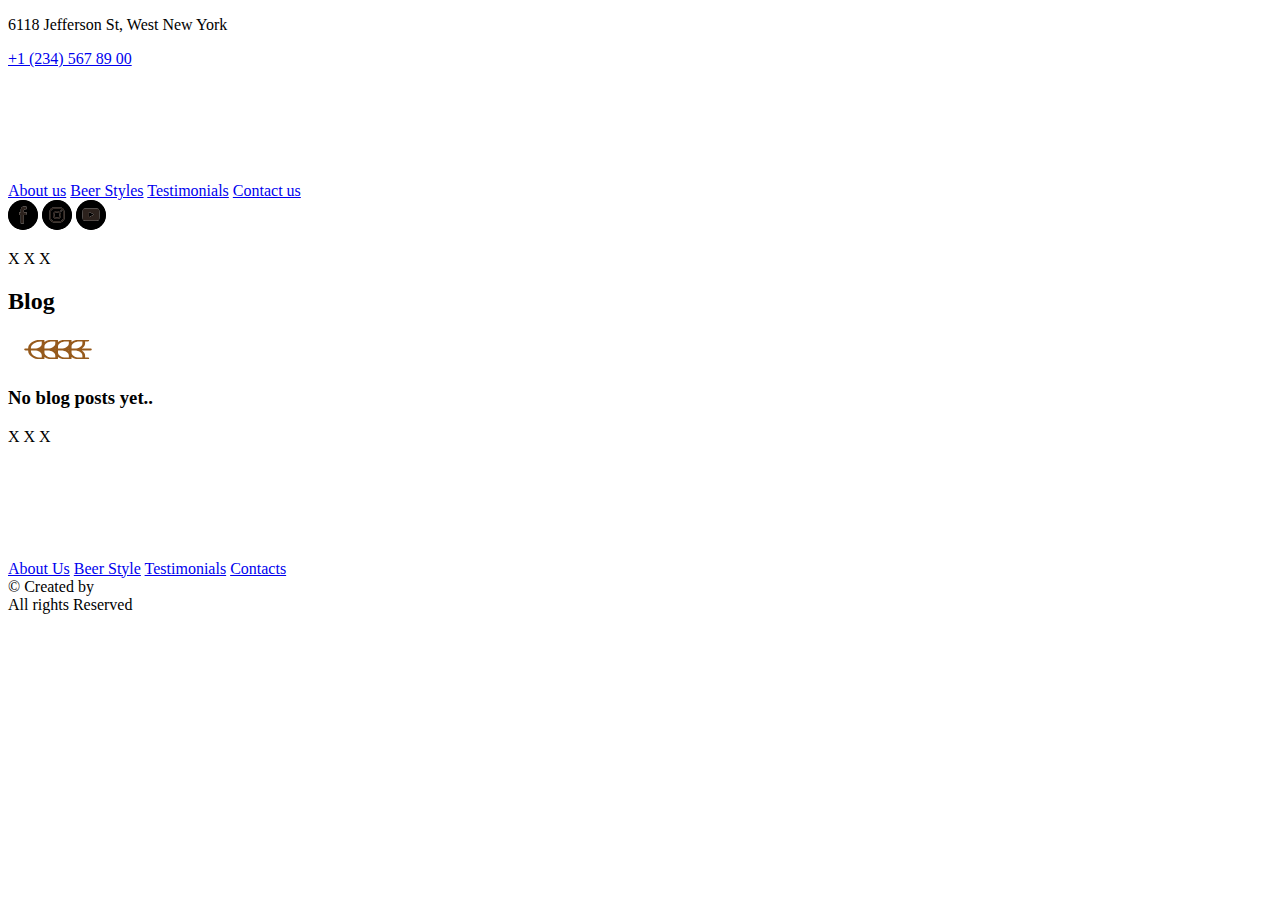
==== blog.html @ 996acec6 "Sample code" ====
<!DOCTYPE html>
<html lang="en">

<head>
  <meta charset="UTF-8">
  <meta http-equiv="X-UA-Compatible" content="IE=edge">
  <meta name="viewport" content="width=device-width, initial-scale=1.0">
  <title>Blog page</title>
  <link rel="shortcut icon" href="img/web_icon.png" type="image/x-icon">
</head>

<body>
  <header class="header__blog">
    <div class="header__contacts">
      <p class="header__adress">6118 Jefferson St, West New York</p>
      <p class="header__telephone">
        <a href="tell:+ +1 (234) 567 89 00">+1 (234) 567 89 00</a>
      </p>
    </div>
    <div class="header__logo">
      <a href="">
        <img class="craftbrewery" src="img/logo_craft_brewery.svg" alt="craft_brewery_logo">
      </a>
    </div>
    <div class="header__menu menu">
      <a class="menu__item" href="#about-us">About us</a>
      <a class="menu__item" href="#berr-styles">Beer Styles</a>
      <a class="menu__item" href="#testimonials">Testimonials</a>
      <a class="menu__item" href="#contact-us">Contact us</a>
    </div>
    <div class="header__social-icons">
      <a href="https://www.facebook.com/" class="social-icons__icon"><svg width="30"
          class="si63b70d9124c3ef000dfea3a1823816b46d1e41908ab03990fcb4510c1672940955676 svgIcon_1J7 filled_Qbi darkTheme_3jZ"
          viewBox="0 0 32 32" style="border-radius:50%">
          <path class="outer_bDW"
            d="M32 0H0V32H32V0ZM16.9133 25H13.6383V16.0044H12V13.1936H13.6383V10.9374H13.6443C13.7014 8.9864 14.3604 7.129 17.5674 7.0126V7H19.6171V9.8108H17.9447C17.3379 9.8108 16.9133 10.5002 16.9133 11.1568V13.1936H19.8561L19.3702 16.0044H16.9133V25Z">
          </path>
          <path
            d="M16,31 C24.2842712,31 31,24.2842712 31,16 C31,7.71572875 24.2842712,1 16,1 C7.71572875,1 1,7.71572875 1,16 C1,24.2842712 7.71572875,31 16,31 Z M16,32 C7.163444,32 0,24.836556 0,16 C0,7.163444 7.163444,0 16,0 C24.836556,0 32,7.163444 32,16 C32,24.836556 24.836556,32 16,32 Z"
            class="border_2yy"></path>
          <path class="logo_2gS"
            d="M13.6383 25H16.9133V16.0044H19.3702L19.8561 13.1936H16.9133V11.1568C16.9133 10.5002 17.3379 9.8108 17.9447 9.8108H19.6171V7H17.5674V7.0126C14.3604 7.129 13.7014 8.9864 13.6443 10.9374H13.6383V13.1936H12V16.0044H13.6383V25Z"
            style="color:#2c221d;fill:#2c221d"></path>
        </svg></a>
      <a href="https://www.instagram.com/" class="social-icons__icon"><svg width="30px" height="30px"
          class="si63b70d9124c3ef000dfea3a1823816b46d1e41908ab03990fcb4510c1672940952200 svgIcon_1J7 filled_Qbi darkTheme_3jZ"
          viewBox="0 0 32 32" style="border-radius:50%">
          <g>
            <path class="outer_bDW"
              d="M0,0 L32,0 L32,32 L0,32 L0,0 Z M12.7045454,8 C10.1221593,8 8,10.1193185 8,12.7045454 L8,19.2954545 C8,21.8778407 10.1193185,24 12.7045454,24 L19.2954545,24 C21.8778407,24 24,21.8806822 24,19.2954545 L24,12.7045454 C24,10.1221593 21.8806822,8 19.2954545,8 L12.7045454,8 Z M12.7045454,9.45454545 L19.2954545,9.45454545 C21.0937498,9.45454545 22.5454545,10.9062502 22.5454545,12.7045454 L22.5454545,19.2954545 C22.5454545,21.0937498 21.0937498,22.5454545 19.2954545,22.5454545 L12.7045454,22.5454545 C10.9062502,22.5454545 9.45454545,21.0937498 9.45454545,19.2954545 L9.45454545,12.7045454 C9.45454545,10.9062502 10.9062502,9.45454545 12.7045454,9.45454545 Z M20.2954545,11.0454545 C19.9289774,11.0454545 19.6363636,11.3380684 19.6363636,11.7045454 C19.6363636,12.0710225 19.9289774,12.3636364 20.2954545,12.3636364 C20.6619316,12.3636364 20.9545454,12.0710225 20.9545454,11.7045454 C20.9545454,11.3380684 20.6619316,11.0454545 20.2954545,11.0454545 Z M16,11.6363636 C13.599432,11.6363636 11.6363636,13.599432 11.6363636,16 C11.6363636,18.400568 13.599432,20.3636364 16,20.3636364 C18.400568,20.3636364 20.3636364,18.400568 20.3636364,16 C20.3636364,13.599432 18.400568,11.6363636 16,11.6363636 Z M16,13.0909091 C17.6164771,13.0909091 18.9090909,14.3835229 18.9090909,16 C18.9090909,17.6164771 17.6164771,18.9090909 16,18.9090909 C14.3835229,18.9090909 13.0909091,17.6164771 13.0909091,16 C13.0909091,14.3835229 14.3835229,13.0909091 16,13.0909091 Z">
            </path>
            <path class="insta-mask-hover_2Yt"
              style="fill:url(#si63b70d9124c3ef000dfea3a1823816b46d1e41908ab03990fcb4510c1672940952200instagramhover)"
              d="M0,0 L32,0 L32,32 L0,32 L0,0 Z M12.7045454,8 C10.1221593,8 8,10.1193185 8,12.7045454 L8,19.2954545 C8,21.8778407 10.1193185,24 12.7045454,24 L19.2954545,24 C21.8778407,24 24,21.8806822 24,19.2954545 L24,12.7045454 C24,10.1221593 21.8806822,8 19.2954545,8 L12.7045454,8 Z M12.7045454,9.45454545 L19.2954545,9.45454545 C21.0937498,9.45454545 22.5454545,10.9062502 22.5454545,12.7045454 L22.5454545,19.2954545 C22.5454545,21.0937498 21.0937498,22.5454545 19.2954545,22.5454545 L12.7045454,22.5454545 C10.9062502,22.5454545 9.45454545,21.0937498 9.45454545,19.2954545 L9.45454545,12.7045454 C9.45454545,10.9062502 10.9062502,9.45454545 12.7045454,9.45454545 Z M20.2954545,11.0454545 C19.9289774,11.0454545 19.6363636,11.3380684 19.6363636,11.7045454 C19.6363636,12.0710225 19.9289774,12.3636364 20.2954545,12.3636364 C20.6619316,12.3636364 20.9545454,12.0710225 20.9545454,11.7045454 C20.9545454,11.3380684 20.6619316,11.0454545 20.2954545,11.0454545 Z M16,11.6363636 C13.599432,11.6363636 11.6363636,13.599432 11.6363636,16 C11.6363636,18.400568 13.599432,20.3636364 16,20.3636364 C18.400568,20.3636364 20.3636364,18.400568 20.3636364,16 C20.3636364,13.599432 18.400568,11.6363636 16,11.6363636 Z M16,13.0909091 C17.6164771,13.0909091 18.9090909,14.3835229 18.9090909,16 C18.9090909,17.6164771 17.6164771,18.9090909 16,18.9090909 C14.3835229,18.9090909 13.0909091,17.6164771 13.0909091,16 C13.0909091,14.3835229 14.3835229,13.0909091 16,13.0909091 Z">
            </path>
          </g>
          <path
            d="M16,31 C24.2842712,31 31,24.2842712 31,16 C31,7.71572875 24.2842712,1 16,1 C7.71572875,1 1,7.71572875 1,16 C1,24.2842712 7.71572875,31 16,31 Z M16,32 C7.163444,32 0,24.836556 0,16 C0,7.163444 7.163444,0 16,0 C24.836556,0 32,7.163444 32,16 C32,24.836556 24.836556,32 16,32 Z"
            class="border_2yy"></path>
          <g>
            <path class="logo_2gS" style="fill:#2c221d;color:#2c221d"
              d="M12.7045454,8 C10.1221593,8 8,10.1193185 8,12.7045454 L8,19.2954545 C8,21.8778407 10.1193185,24 12.7045454,24 L19.2954545,24 C21.8778407,24 24,21.8806822 24,19.2954545 L24,12.7045454 C24,10.1221593 21.8806822,8 19.2954545,8 L12.7045454,8 Z M12.7045454,9.45454545 L19.2954545,9.45454545 C21.0937498,9.45454545 22.5454545,10.9062502 22.5454545,12.7045454 L22.5454545,19.2954545 C22.5454545,21.0937498 21.0937498,22.5454545 19.2954545,22.5454545 L12.7045454,22.5454545 C10.9062502,22.5454545 9.45454545,21.0937498 9.45454545,19.2954545 L9.45454545,12.7045454 C9.45454545,10.9062502 10.9062502,9.45454545 12.7045454,9.45454545 Z M20.2954545,11.0454545 C19.9289774,11.0454545 19.6363636,11.3380684 19.6363636,11.7045454 C19.6363636,12.0710225 19.9289774,12.3636364 20.2954545,12.3636364 C20.6619316,12.3636364 20.9545454,12.0710225 20.9545454,11.7045454 C20.9545454,11.3380684 20.6619316,11.0454545 20.2954545,11.0454545 Z M16,11.6363636 C13.599432,11.6363636 11.6363636,13.599432 11.6363636,16 C11.6363636,18.400568 13.599432,20.3636364 16,20.3636364 C18.400568,20.3636364 20.3636364,18.400568 20.3636364,16 C20.3636364,13.599432 18.400568,11.6363636 16,11.6363636 Z M16,13.0909091 C17.6164771,13.0909091 18.9090909,14.3835229 18.9090909,16 C18.9090909,17.6164771 17.6164771,18.9090909 16,18.9090909 C14.3835229,18.9090909 13.0909091,17.6164771 13.0909091,16 C13.0909091,14.3835229 14.3835229,13.0909091 16,13.0909091 Z">
            </path>
            <path class="insta-mask-logo-hover_19f" style="fill:#2c221d;color:#2c221d"
              d="M12.7045454,8 C10.1221593,8 8,10.1193185 8,12.7045454 L8,19.2954545 C8,21.8778407 10.1193185,24 12.7045454,24 L19.2954545,24 C21.8778407,24 24,21.8806822 24,19.2954545 L24,12.7045454 C24,10.1221593 21.8806822,8 19.2954545,8 L12.7045454,8 Z M12.7045454,9.45454545 L19.2954545,9.45454545 C21.0937498,9.45454545 22.5454545,10.9062502 22.5454545,12.7045454 L22.5454545,19.2954545 C22.5454545,21.0937498 21.0937498,22.5454545 19.2954545,22.5454545 L12.7045454,22.5454545 C10.9062502,22.5454545 9.45454545,21.0937498 9.45454545,19.2954545 L9.45454545,12.7045454 C9.45454545,10.9062502 10.9062502,9.45454545 12.7045454,9.45454545 Z M20.2954545,11.0454545 C19.9289774,11.0454545 19.6363636,11.3380684 19.6363636,11.7045454 C19.6363636,12.0710225 19.9289774,12.3636364 20.2954545,12.3636364 C20.6619316,12.3636364 20.9545454,12.0710225 20.9545454,11.7045454 C20.9545454,11.3380684 20.6619316,11.0454545 20.2954545,11.0454545 Z M16,11.6363636 C13.599432,11.6363636 11.6363636,13.599432 11.6363636,16 C11.6363636,18.400568 13.599432,20.3636364 16,20.3636364 C18.400568,20.3636364 20.3636364,18.400568 20.3636364,16 C20.3636364,13.599432 18.400568,11.6363636 16,11.6363636 Z M16,13.0909091 C17.6164771,13.0909091 18.9090909,14.3835229 18.9090909,16 C18.9090909,17.6164771 17.6164771,18.9090909 16,18.9090909 C14.3835229,18.9090909 13.0909091,17.6164771 13.0909091,16 C13.0909091,14.3835229 14.3835229,13.0909091 16,13.0909091 Z">
            </path>
          </g>
        </svg></a>
      <a href="https://www.youtube.com/" class="social-icons__icon"><svg width="30px" height="30px"
          class="si63b70d9124c3ef000dfea3a1823816b46d1e41908ab03990fcb4510c1672940952200 svgIcon_1J7 filled_Qbi darkTheme_3jZ"
          viewBox="0 0 32 32" style="border-radius:50%">
          <path class="outer_bDW"
            d="M0,0 L32,0 L32,32 L0,32 L0,0 Z M24.8319297,11.4874563 C24.6803369,10.1603684 24.3639692,9.77357894 24.1398754,9.59352174 C23.7839619,9.31343284 23.1380446,9.21340113 22.2746246,9.15338207 C20.8905163,9.06001905 18.537532,9 16,9 C13.455877,9 11.1094837,9.05335028 9.72537529,9.15338207 C8.86195533,9.21340113 8.21603808,9.31343284 7.8601245,9.59352174 C7.63603076,9.77357894 7.32625412,10.1603684 7.1680703,11.4874563 C6.94397657,13.4013973 6.94397657,17.7627818 7.1680703,19.6767227 C7.32625412,21.0038107 7.63603076,21.3906002 7.8601245,21.5706573 C8.21603808,21.8507463 8.86195533,21.950778 9.72537529,22.0107971 C11.1094837,22.1041601 13.455877,22.164179 16,22.164179 C18.544123,22.164179 20.8905163,22.1041601 22.2746246,22.0107971 C23.1380446,21.950778 23.7839619,21.8507463 24.1398754,21.5706573 C24.3639692,21.3972689 24.6737458,21.0038107 24.8319297,19.6767227 C25.0560234,17.7627818 25.0560234,13.4013973 24.8319297,11.4874563 Z M13.8249725,18.4429978 L13.8249725,12.7145125 L19.2559502,15.5754208 L13.8249725,18.4429978 Z">
          </path>
          <path
            d="M16,31 C24.2842712,31 31,24.2842712 31,16 C31,7.71572875 24.2842712,1 16,1 C7.71572875,1 1,7.71572875 1,16 C1,24.2842712 7.71572875,31 16,31 Z M16,32 C7.163444,32 0,24.836556 0,16 C0,7.163444 7.163444,0 16,0 C24.836556,0 32,7.163444 32,16 C32,24.836556 24.836556,32 16,32 Z"
            class="border_2yy"></path>
          <path class="logo_2gS"
            d="M24.8319297,11.4874563 C24.6803369,10.1603684 24.3639692,9.77357894 24.1398754,9.59352174 C23.7839619,9.31343284 23.1380446,9.21340113 22.2746246,9.15338207 C20.8905163,9.06001905 18.537532,9 16,9 C13.455877,9 11.1094837,9.05335028 9.72537529,9.15338207 C8.86195533,9.21340113 8.21603808,9.31343284 7.8601245,9.59352174 C7.63603076,9.77357894 7.32625412,10.1603684 7.1680703,11.4874563 C6.94397657,13.4013973 6.94397657,17.7627818 7.1680703,19.6767227 C7.32625412,21.0038107 7.63603076,21.3906002 7.8601245,21.5706573 C8.21603808,21.8507463 8.86195533,21.950778 9.72537529,22.0107971 C11.1094837,22.1041601 13.455877,22.164179 16,22.164179 C18.544123,22.164179 20.8905163,22.1041601 22.2746246,22.0107971 C23.1380446,21.950778 23.7839619,21.8507463 24.1398754,21.5706573 C24.3639692,21.3972689 24.6737458,21.0038107 24.8319297,19.6767227 C25.0560234,17.7627818 25.0560234,13.4013973 24.8319297,11.4874563 Z M13.8249725,18.4429978 L13.8249725,12.7145125 L19.2559502,15.5754208 L13.8249725,18.4429978 Z"
            style="color:#2c221d;fill:#2c221d"></path>
        </svg></a>
    </div>
  </header>
  <main>
    <section class="blog">
      <p class="separator">X X X</p>
      <h2 class="blog__title"> Blog</h2>
      <img class="wheat-separator" width="100" src="img/wheat-separator.svg" alt="Wheat">
      <div id="articles">
        <h3>No blog posts yet..</h3>
        <p class="separator">X X X</p>
  </main>
  <footer>
    <div calss="footer__menu">
      <div class="img_logo">
        <a href="">
          <img class="craftbrewery" src="img/logo_craft_brewery.svg" alt="craft_brewery_logo">
        </a>
      </div>
      <div class="footer__menu menu">
        <nav class="footer__nav">
          <a class="menu__item" href="#about-us">About Us</a>
          <a class="menu__item" href="#beer-style">Beer Style</a>
          <a class="menu__item" href="#testimonials">Testimonials</a>
          <a class="menu__item" href="#contacts">Contacts</a>
        </nav>
      </div>
    </div>
    <div class="endline">
    </div>
    <div>
      <div class="footer_created">© Created by</div>
      <div class="footer_reserved">All rights Reserved</div>
    </div>
  </footer>
</body>

</html>
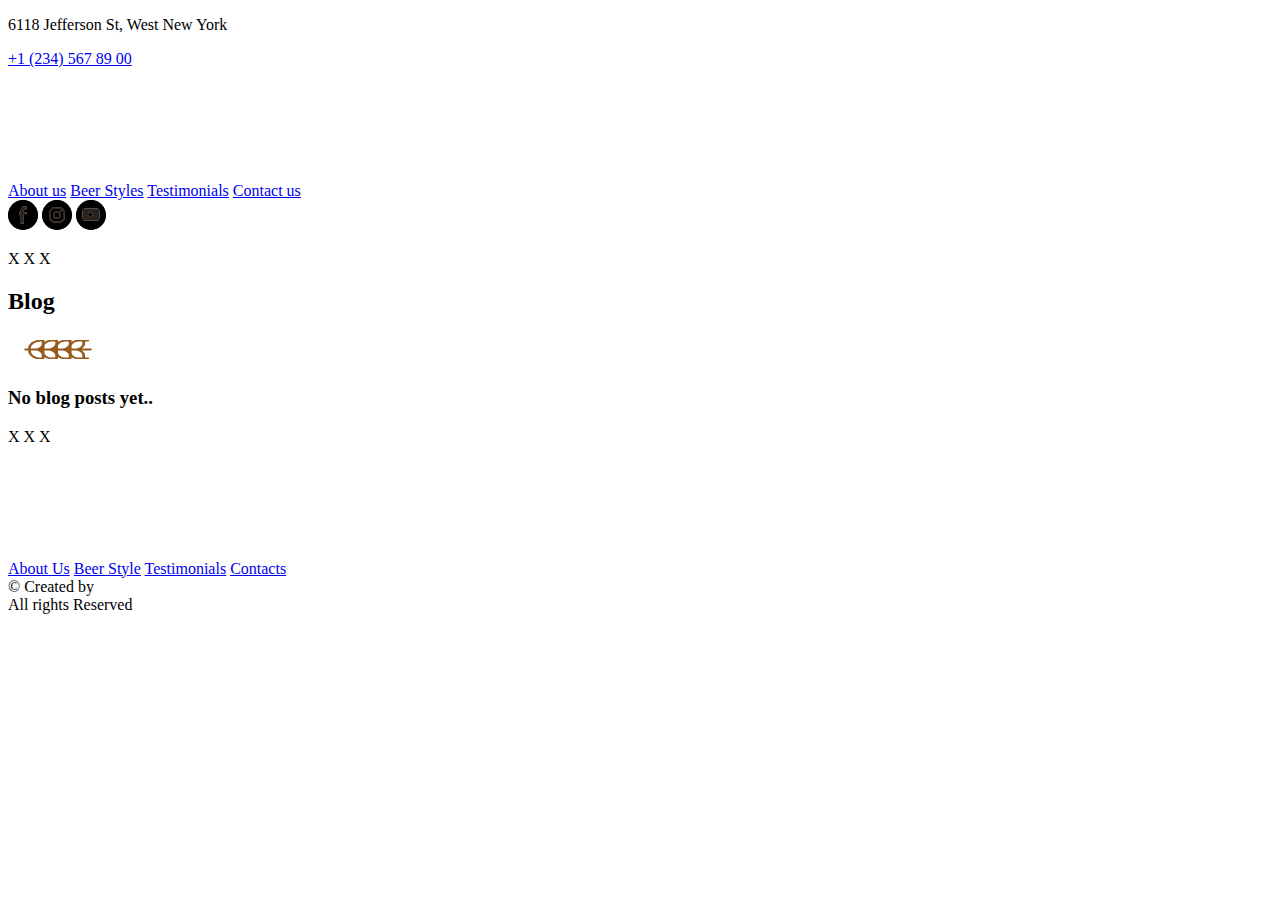
==== commit f8c33f1b: "Sample code" ====
--- a/blog.html
+++ b/blog.html
@@ -14,7 +14,7 @@
     <div class="header__contacts">
       <p class="header__adress">6118 Jefferson St, West New York</p>
       <p class="header__telephone">
-        <a href="tell:+ +1 (234) 567 89 00">+1 (234) 567 89 00</a>
+        <a href="tel:+ +1 (234) 567 89 00">+1 (234) 567 89 00</a>
       </p>
     </div>
     <div class="header__logo">
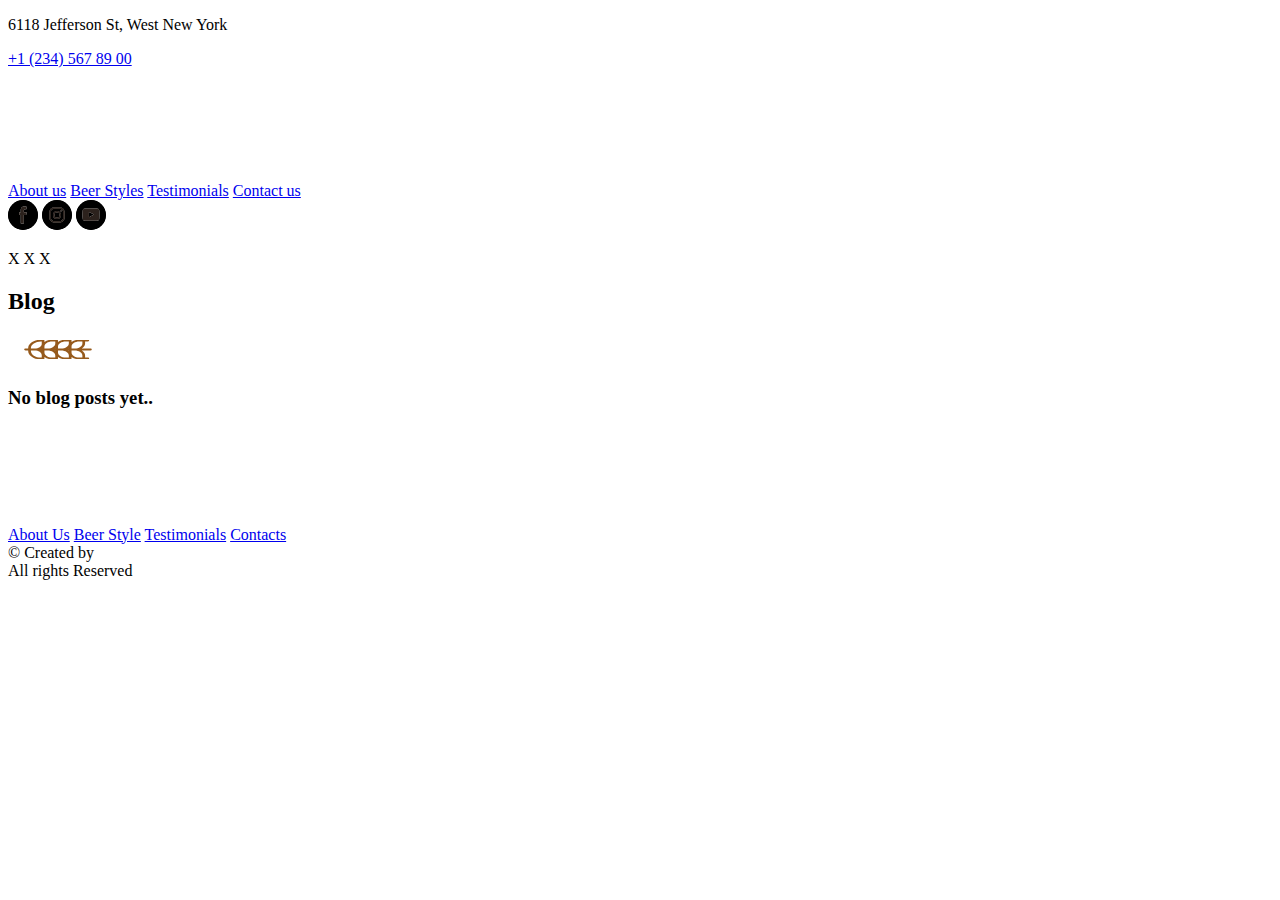
==== commit cb4132e1: "css update" ====
--- a/blog.html
+++ b/blog.html
@@ -11,10 +11,10 @@
 
 <body>
   <header class="header__blog">
-    <div class="header__contacts">
+    <div class="header__contacts-blog">
       <p class="header__adress">6118 Jefferson St, West New York</p>
       <p class="header__telephone">
-        <a href="tel:+ +1 (234) 567 89 00">+1 (234) 567 89 00</a>
+        <a href="tel:+1(234)5678900">+1 (234) 567 89 00</a>
       </p>
     </div>
     <div class="header__logo">
@@ -88,10 +88,12 @@
       <img class="wheat-separator" width="100" src="img/wheat-separator.svg" alt="Wheat">
       <div id="articles">
         <h3>No blog posts yet..</h3>
-        <p class="separator">X X X</p>
+        
+      </div>
+    </section>
   </main>
   <footer>
-    <div calss="footer__menu">
+    <div class="footer__menu">
       <div class="img_logo">
         <a href="">
           <img class="craftbrewery" src="img/logo_craft_brewery.svg" alt="craft_brewery_logo">
